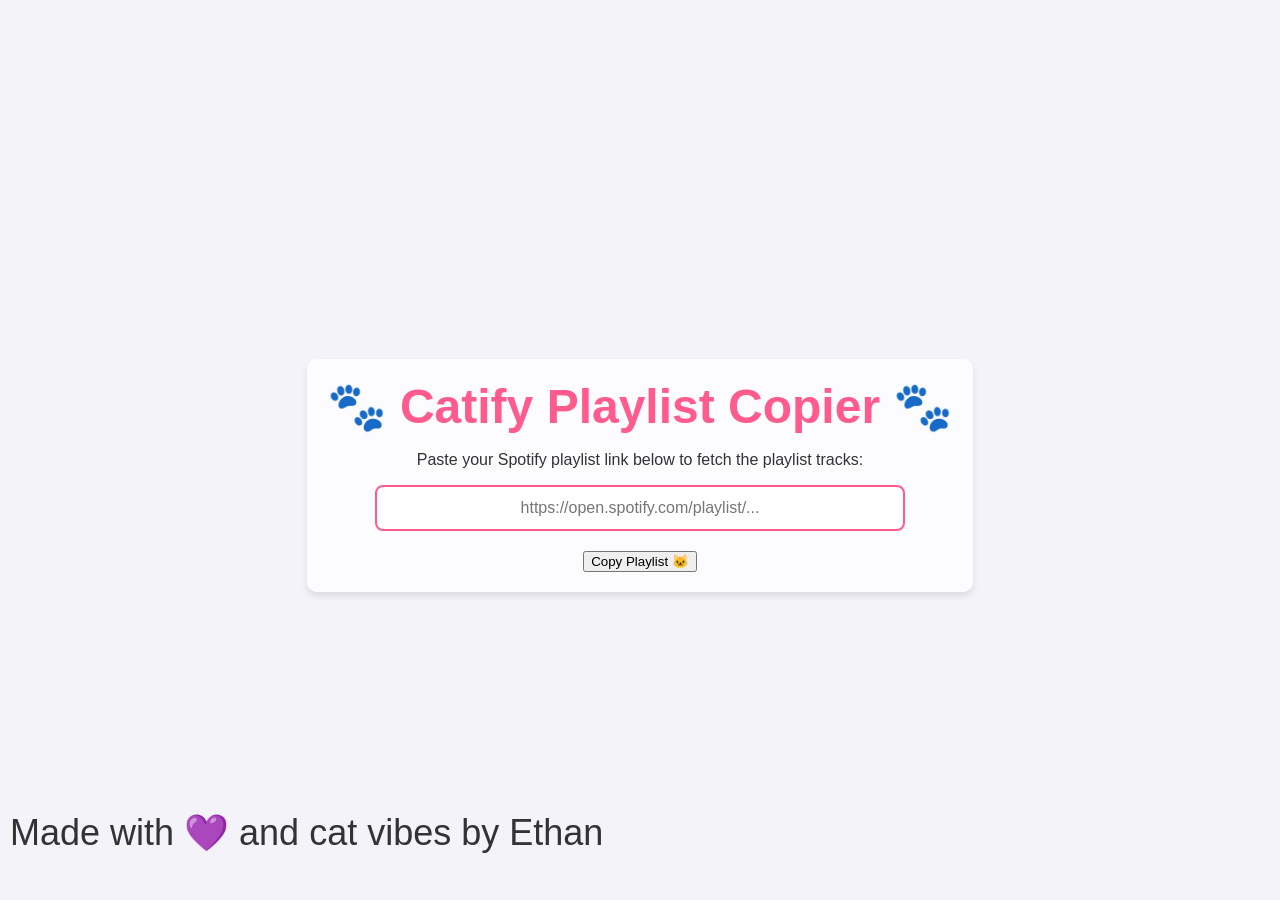
==== playlist.html @ 7fba9ef6 "Create playlist.html" ====
<!DOCTYPE html>
<html lang="en">
<head>
  <meta charset="UTF-8" />
  <meta name="viewport" content="width=device-width, initial-scale=1.0"/>
  <title>Catify - Spotify Playlist Copier</title>
  <link rel="stylesheet" href="style.css" />
</head>
<body>
  <div class="container">
    <h1>🐾 Catify Playlist Copier 🐾</h1>
    <p>Paste your Spotify playlist link below to fetch the playlist tracks:</p>
    
    <input type="text" id="playlist-link" placeholder="https://open.spotify.com/playlist/..." />
    <button id="copy-playlist-btn">Copy Playlist 🐱</button>
    
    <ul id="playlist-tracks" style="display:none;"></ul>

    <footer>
      <p>Made with 💜 and cat vibes by Ethan</p>
    </footer>
  </div>

  <script src="playlist.js" defer></script>
</body>
</html>
---- style.css ----
/* Global styles */
body {
    font-family: 'Poppins', sans-serif;
    background-color: #f3f3f9; /* Light pastel gray */
    color: #333;
    margin: 0;
    padding: 0;
    display: flex;
    flex-direction: column;
    align-items: center;
    justify-content: center;
    min-height: 100vh;
}

header {
    text-align: center;
    margin-top: 30px;
}

h1 {
    font-size: 48px;
    color: #ff5c8d; /* Soft pink */
    margin: 0;
    font-weight: 600;
}

.container {
    text-align: center;
    margin-top: 50px;
    padding: 20px;
    background-color: rgba(255, 255, 255, 0.8);
    border-radius: 10px;
    box-shadow: 0 4px 6px rgba(0, 0, 0, 0.1);
}

input {
    width: 80%;
    padding: 12px;
    font-size: 16px;
    border-radius: 8px;
    border: 2px solid #ff5c8d;
    margin-bottom: 20px;
    text-align: center;
}

.download-btn {
    background-color: #ffcc00; /* Cat yellow */
    border: none;
    padding: 15px 30px;
    font-size: 18px;
    color: white;
    border-radius: 30px;
    cursor: pointer;
    margin-top: 10px;
    transition: 0.3s ease;
    box-shadow: 0 4px 6px rgba(0, 0, 0, 0.2);
}

.download-btn:hover {
    background-color: #ffb300;
    transform: scale(1.1);
}

#canvas-image {
    margin-top: 20px;
    max-width: 100%;
    border-radius: 10px;
}

footer {
    position: fixed;
    bottom: 10px;
    left: 10px;
    font-size: 36px;
}

.paw-print {
    color: #ff5c8d; /* Soft pink */
    animation: paw-bounce 1s infinite;
}

@keyframes paw-bounce {
    0%, 100% {
        transform: translateY(0);
    }
    50% {
        transform: translateY(-10px);
    }
}
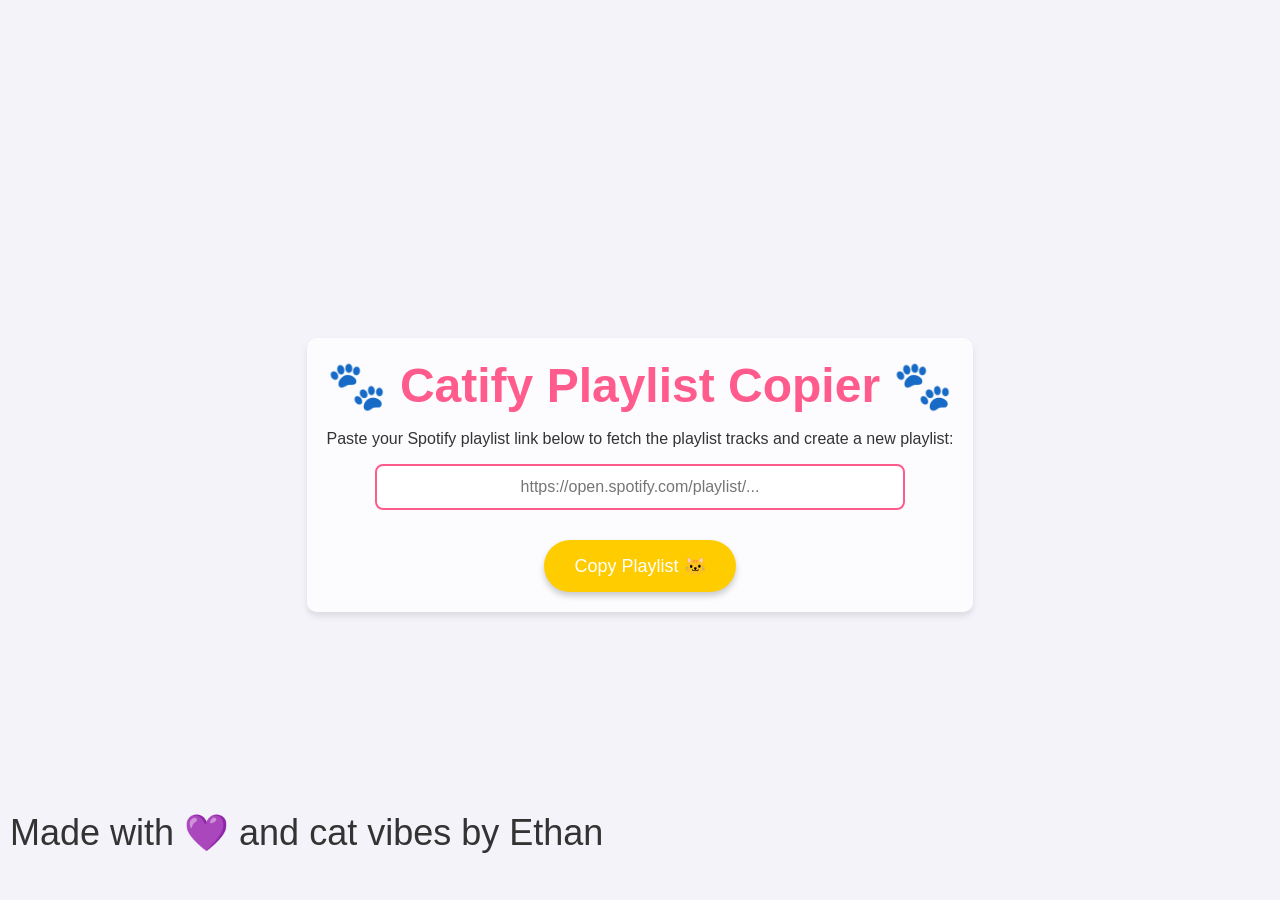
==== commit fcfc15ea: "Update playlist.html" ====
--- a/playlist.html
+++ b/playlist.html
@@ -9,10 +9,11 @@
 <body>
   <div class="container">
     <h1>🐾 Catify Playlist Copier 🐾</h1>
-    <p>Paste your Spotify playlist link below to fetch the playlist tracks:</p>
+    <p>Paste your Spotify playlist link below to fetch the playlist tracks and create a new playlist:</p>
     
     <input type="text" id="playlist-link" placeholder="https://open.spotify.com/playlist/..." />
     <button id="copy-playlist-btn">Copy Playlist 🐱</button>
+    <button id="create-new-playlist-btn" style="display:none;">Create New Playlist 🐱</button>
     
     <ul id="playlist-tracks" style="display:none;"></ul>
 
--- a/style.css
+++ b/style.css
@@ -43,7 +43,7 @@
     text-align: center;
 }
 
-.download-btn {
+button {
     background-color: #ffcc00; /* Cat yellow */
     border: none;
     padding: 15px 30px;
@@ -56,7 +56,7 @@
     box-shadow: 0 4px 6px rgba(0, 0, 0, 0.2);
 }
 
-.download-btn:hover {
+button:hover {
     background-color: #ffb300;
     transform: scale(1.1);
 }
@@ -67,6 +67,20 @@
     border-radius: 10px;
 }
 
+#playlist-tracks {
+    list-style-type: none;
+    padding: 0;
+    margin-top: 20px;
+}
+
+#playlist-tracks li {
+    background-color: #fff;
+    padding: 10px;
+    margin-bottom: 5px;
+    border-radius: 8px;
+    box-shadow: 0 2px 4px rgba(0, 0, 0, 0.1);
+}
+
 footer {
     position: fixed;
     bottom: 10px;
@@ -74,16 +88,14 @@
     font-size: 36px;
 }
 
-.paw-print {
-    color: #ff5c8d; /* Soft pink */
-    animation: paw-bounce 1s infinite;
+.nav-link {
+    color: #ff5c8d;
+    font-size: 18px;
+    text-decoration: none;
+    margin-top: 20px;
+    display: block;
 }
 
-@keyframes paw-bounce {
-    0%, 100% {
-        transform: translateY(0);
-    }
-    50% {
-        transform: translateY(-10px);
-    }
+.nav-link:hover {
+    color: #ffb300;
 }
